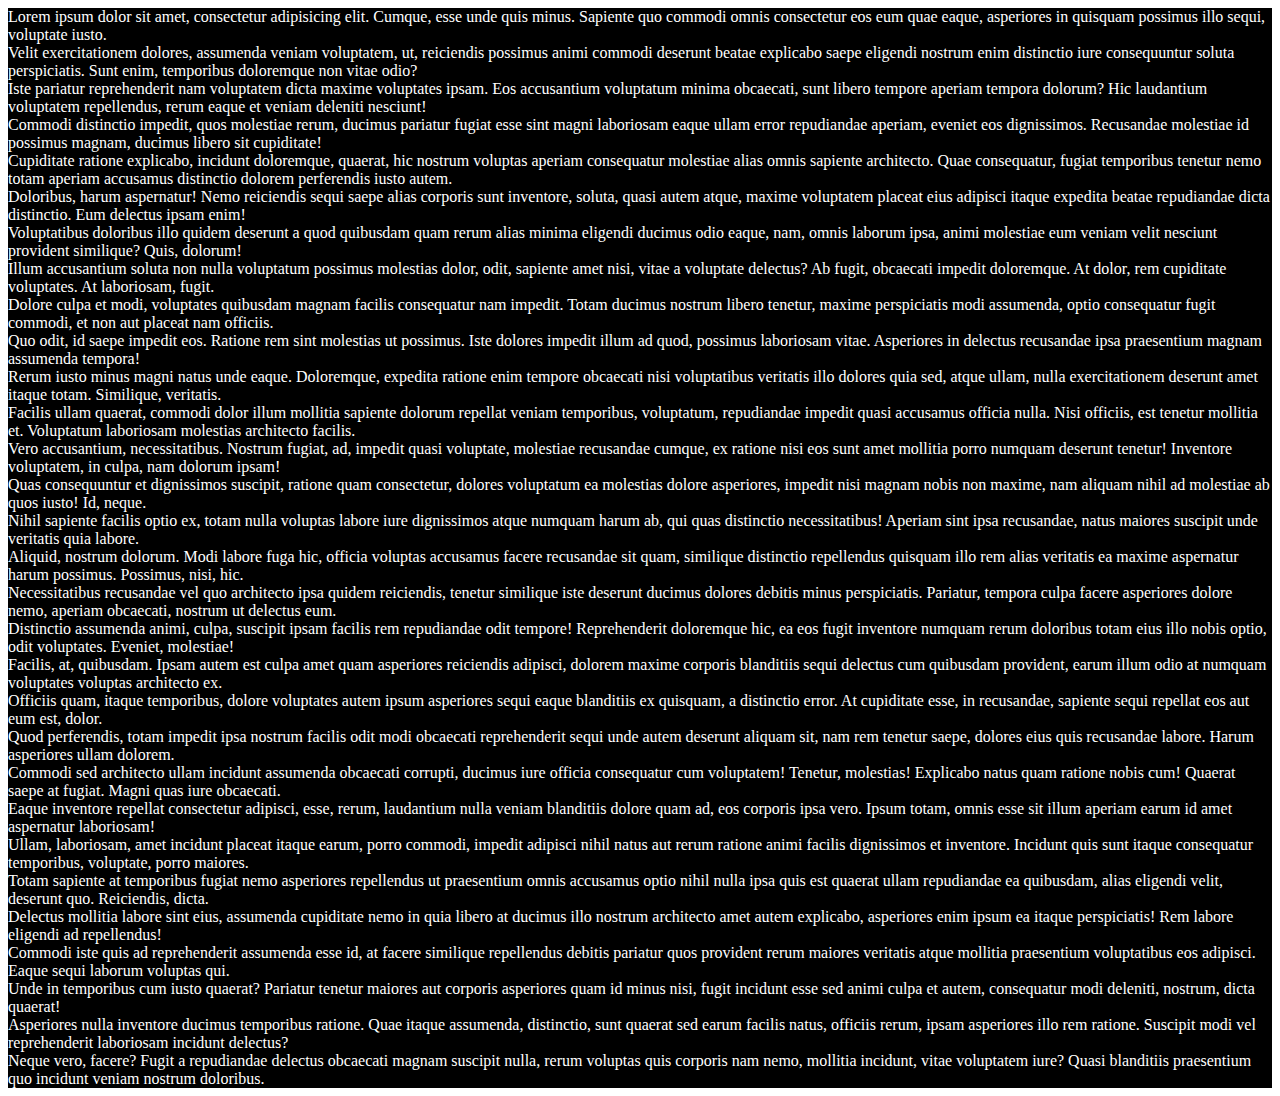
==== 04_css/index.html @ 9101c488 "unify" ====
<!DOCTYPE html>
<html lang ="ru">
<head>
	<title>boilerplate</title>
	<meta charset="utf-8">
	<meta description="boilerplare code">
	<meta keywords="boilerplate, test">
	<style>
		div{
           color:white;
           background:black;
		}
	</style>
</head>
<body>
	<div>Lorem ipsum dolor sit amet, consectetur adipisicing elit. Cumque, esse unde quis minus. Sapiente quo commodi omnis consectetur eos eum quae eaque, asperiores in quisquam possimus illo sequi, voluptate iusto.</div>
	<div>Velit exercitationem dolores, assumenda veniam voluptatem, ut, reiciendis possimus animi commodi deserunt beatae explicabo saepe eligendi nostrum enim distinctio iure consequuntur soluta perspiciatis. Sunt enim, temporibus doloremque non vitae odio?</div>
	<div>Iste pariatur reprehenderit nam voluptatem dicta maxime voluptates ipsam. Eos accusantium voluptatum minima obcaecati, sunt libero tempore aperiam tempora dolorum? Hic laudantium voluptatem repellendus, rerum eaque et veniam deleniti nesciunt!</div>
	<div>Commodi distinctio impedit, quos molestiae rerum, ducimus pariatur fugiat esse sint magni laboriosam eaque ullam error repudiandae aperiam, eveniet eos dignissimos. Recusandae molestiae id possimus magnam, ducimus libero sit cupiditate!</div>
	<div>Cupiditate ratione explicabo, incidunt doloremque, quaerat, hic nostrum voluptas aperiam consequatur molestiae alias omnis sapiente architecto. Quae consequatur, fugiat temporibus tenetur nemo totam aperiam accusamus distinctio dolorem perferendis iusto autem.</div>
	<div>Doloribus, harum aspernatur! Nemo reiciendis sequi saepe alias corporis sunt inventore, soluta, quasi autem atque, maxime voluptatem placeat eius adipisci itaque expedita beatae repudiandae dicta distinctio. Eum delectus ipsam enim!</div>
	<div>Voluptatibus doloribus illo quidem deserunt a quod quibusdam quam rerum alias minima eligendi ducimus odio eaque, nam, omnis laborum ipsa, animi molestiae eum veniam velit nesciunt provident similique? Quis, dolorum!</div>
	<div>Illum accusantium soluta non nulla voluptatum possimus molestias dolor, odit, sapiente amet nisi, vitae a voluptate delectus? Ab fugit, obcaecati impedit doloremque. At dolor, rem cupiditate voluptates. At laboriosam, fugit.</div>
	<div>Dolore culpa et modi, voluptates quibusdam magnam facilis consequatur nam impedit. Totam ducimus nostrum libero tenetur, maxime perspiciatis modi assumenda, optio consequatur fugit commodi, et non aut placeat nam officiis.</div>
	<div>Quo odit, id saepe impedit eos. Ratione rem sint molestias ut possimus. Iste dolores impedit illum ad quod, possimus laboriosam vitae. Asperiores in delectus recusandae ipsa praesentium magnam assumenda tempora!</div>
	<div>Rerum iusto minus magni natus unde eaque. Doloremque, expedita ratione enim tempore obcaecati nisi voluptatibus veritatis illo dolores quia sed, atque ullam, nulla exercitationem deserunt amet itaque totam. Similique, veritatis.</div>
	<div>Facilis ullam quaerat, commodi dolor illum mollitia sapiente dolorum repellat veniam temporibus, voluptatum, repudiandae impedit quasi accusamus officia nulla. Nisi officiis, est tenetur mollitia et. Voluptatum laboriosam molestias architecto facilis.</div>
	<div>Vero accusantium, necessitatibus. Nostrum fugiat, ad, impedit quasi voluptate, molestiae recusandae cumque, ex ratione nisi eos sunt amet mollitia porro numquam deserunt tenetur! Inventore voluptatem, in culpa, nam dolorum ipsam!</div>
	<div>Quas consequuntur et dignissimos suscipit, ratione quam consectetur, dolores voluptatum ea molestias dolore asperiores, impedit nisi magnam nobis non maxime, nam aliquam nihil ad molestiae ab quos iusto! Id, neque.</div>
	<div>Nihil sapiente facilis optio ex, totam nulla voluptas labore iure dignissimos atque numquam harum ab, qui quas distinctio necessitatibus! Aperiam sint ipsa recusandae, natus maiores suscipit unde veritatis quia labore.</div>
	<div>Aliquid, nostrum dolorum. Modi labore fuga hic, officia voluptas accusamus facere recusandae sit quam, similique distinctio repellendus quisquam illo rem alias veritatis ea maxime aspernatur harum possimus. Possimus, nisi, hic.</div>
	<div>Necessitatibus recusandae vel quo architecto ipsa quidem reiciendis, tenetur similique iste deserunt ducimus dolores debitis minus perspiciatis. Pariatur, tempora culpa facere asperiores dolore nemo, aperiam obcaecati, nostrum ut delectus eum.</div>
	<div>Distinctio assumenda animi, culpa, suscipit ipsam facilis rem repudiandae odit tempore! Reprehenderit doloremque hic, ea eos fugit inventore numquam rerum doloribus totam eius illo nobis optio, odit voluptates. Eveniet, molestiae!</div>
	<div>Facilis, at, quibusdam. Ipsam autem est culpa amet quam asperiores reiciendis adipisci, dolorem maxime corporis blanditiis sequi delectus cum quibusdam provident, earum illum odio at numquam voluptates voluptas architecto ex.</div>
	<div>Officiis quam, itaque temporibus, dolore voluptates autem ipsum asperiores sequi eaque blanditiis ex quisquam, a distinctio error. At cupiditate esse, in recusandae, sapiente sequi repellat eos aut eum est, dolor.</div>
	<div>Quod perferendis, totam impedit ipsa nostrum facilis odit modi obcaecati reprehenderit sequi unde autem deserunt aliquam sit, nam rem tenetur saepe, dolores eius quis recusandae labore. Harum asperiores ullam dolorem.</div>
	<div>Commodi sed architecto ullam incidunt assumenda obcaecati corrupti, ducimus iure officia consequatur cum voluptatem! Tenetur, molestias! Explicabo natus quam ratione nobis cum! Quaerat saepe at fugiat. Magni quas iure obcaecati.</div>
	<div>Eaque inventore repellat consectetur adipisci, esse, rerum, laudantium nulla veniam blanditiis dolore quam ad, eos corporis ipsa vero. Ipsum totam, omnis esse sit illum aperiam earum id amet aspernatur laboriosam!</div>
	<div>Ullam, laboriosam, amet incidunt placeat itaque earum, porro commodi, impedit adipisci nihil natus aut rerum ratione animi facilis dignissimos et inventore. Incidunt quis sunt itaque consequatur temporibus, voluptate, porro maiores.</div>
	<div>Totam sapiente at temporibus fugiat nemo asperiores repellendus ut praesentium omnis accusamus optio nihil nulla ipsa quis est quaerat ullam repudiandae ea quibusdam, alias eligendi velit, deserunt quo. Reiciendis, dicta.</div>
	<div>Delectus mollitia labore sint eius, assumenda cupiditate nemo in quia libero at ducimus illo nostrum architecto amet autem explicabo, asperiores enim ipsum ea itaque perspiciatis! Rem labore eligendi ad repellendus!</div>
	<div>Commodi iste quis ad reprehenderit assumenda esse id, at facere similique repellendus debitis pariatur quos provident rerum maiores veritatis atque mollitia praesentium voluptatibus eos adipisci. Eaque sequi laborum voluptas qui.</div>
	<div>Unde in temporibus cum iusto quaerat? Pariatur tenetur maiores aut corporis asperiores quam id minus nisi, fugit incidunt esse sed animi culpa et autem, consequatur modi deleniti, nostrum, dicta quaerat!</div>
	<div>Asperiores nulla inventore ducimus temporibus ratione. Quae itaque assumenda, distinctio, sunt quaerat sed earum facilis natus, officiis rerum, ipsam asperiores illo rem ratione. Suscipit modi vel reprehenderit laboriosam incidunt delectus?</div>
	<div>Neque vero, facere? Fugit a repudiandae delectus obcaecati magnam suscipit nulla, rerum voluptas quis corporis nam nemo, mollitia incidunt, vitae voluptatem iure? Quasi blanditiis praesentium quo incidunt veniam nostrum doloribus.</div>
</body>
</html>
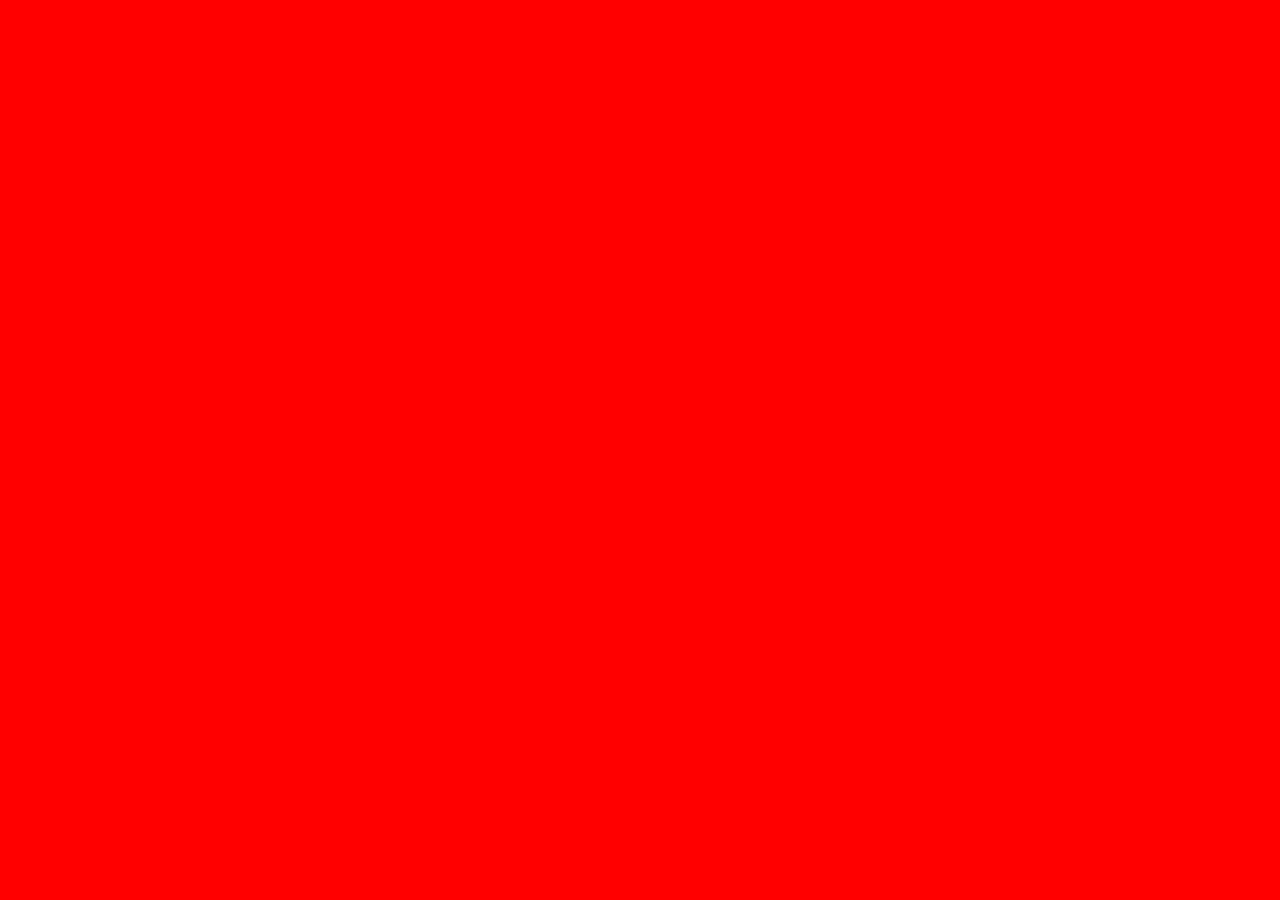
==== commit 66f9080d: "css" ====
--- a/04_css/index.html
+++ b/04_css/index.html
@@ -5,43 +5,21 @@
 	<meta charset="utf-8">
 	<meta description="boilerplare code">
 	<meta keywords="boilerplate, test">
-	<style>
-		div{
-           color:white;
-           background:black;
-		}
-	</style>
+	<link rel="stylesheet" href="css/style.css">
 </head>
 <body>
-	<div>Lorem ipsum dolor sit amet, consectetur adipisicing elit. Cumque, esse unde quis minus. Sapiente quo commodi omnis consectetur eos eum quae eaque, asperiores in quisquam possimus illo sequi, voluptate iusto.</div>
-	<div>Velit exercitationem dolores, assumenda veniam voluptatem, ut, reiciendis possimus animi commodi deserunt beatae explicabo saepe eligendi nostrum enim distinctio iure consequuntur soluta perspiciatis. Sunt enim, temporibus doloremque non vitae odio?</div>
-	<div>Iste pariatur reprehenderit nam voluptatem dicta maxime voluptates ipsam. Eos accusantium voluptatum minima obcaecati, sunt libero tempore aperiam tempora dolorum? Hic laudantium voluptatem repellendus, rerum eaque et veniam deleniti nesciunt!</div>
-	<div>Commodi distinctio impedit, quos molestiae rerum, ducimus pariatur fugiat esse sint magni laboriosam eaque ullam error repudiandae aperiam, eveniet eos dignissimos. Recusandae molestiae id possimus magnam, ducimus libero sit cupiditate!</div>
-	<div>Cupiditate ratione explicabo, incidunt doloremque, quaerat, hic nostrum voluptas aperiam consequatur molestiae alias omnis sapiente architecto. Quae consequatur, fugiat temporibus tenetur nemo totam aperiam accusamus distinctio dolorem perferendis iusto autem.</div>
-	<div>Doloribus, harum aspernatur! Nemo reiciendis sequi saepe alias corporis sunt inventore, soluta, quasi autem atque, maxime voluptatem placeat eius adipisci itaque expedita beatae repudiandae dicta distinctio. Eum delectus ipsam enim!</div>
-	<div>Voluptatibus doloribus illo quidem deserunt a quod quibusdam quam rerum alias minima eligendi ducimus odio eaque, nam, omnis laborum ipsa, animi molestiae eum veniam velit nesciunt provident similique? Quis, dolorum!</div>
-	<div>Illum accusantium soluta non nulla voluptatum possimus molestias dolor, odit, sapiente amet nisi, vitae a voluptate delectus? Ab fugit, obcaecati impedit doloremque. At dolor, rem cupiditate voluptates. At laboriosam, fugit.</div>
-	<div>Dolore culpa et modi, voluptates quibusdam magnam facilis consequatur nam impedit. Totam ducimus nostrum libero tenetur, maxime perspiciatis modi assumenda, optio consequatur fugit commodi, et non aut placeat nam officiis.</div>
-	<div>Quo odit, id saepe impedit eos. Ratione rem sint molestias ut possimus. Iste dolores impedit illum ad quod, possimus laboriosam vitae. Asperiores in delectus recusandae ipsa praesentium magnam assumenda tempora!</div>
-	<div>Rerum iusto minus magni natus unde eaque. Doloremque, expedita ratione enim tempore obcaecati nisi voluptatibus veritatis illo dolores quia sed, atque ullam, nulla exercitationem deserunt amet itaque totam. Similique, veritatis.</div>
-	<div>Facilis ullam quaerat, commodi dolor illum mollitia sapiente dolorum repellat veniam temporibus, voluptatum, repudiandae impedit quasi accusamus officia nulla. Nisi officiis, est tenetur mollitia et. Voluptatum laboriosam molestias architecto facilis.</div>
-	<div>Vero accusantium, necessitatibus. Nostrum fugiat, ad, impedit quasi voluptate, molestiae recusandae cumque, ex ratione nisi eos sunt amet mollitia porro numquam deserunt tenetur! Inventore voluptatem, in culpa, nam dolorum ipsam!</div>
-	<div>Quas consequuntur et dignissimos suscipit, ratione quam consectetur, dolores voluptatum ea molestias dolore asperiores, impedit nisi magnam nobis non maxime, nam aliquam nihil ad molestiae ab quos iusto! Id, neque.</div>
-	<div>Nihil sapiente facilis optio ex, totam nulla voluptas labore iure dignissimos atque numquam harum ab, qui quas distinctio necessitatibus! Aperiam sint ipsa recusandae, natus maiores suscipit unde veritatis quia labore.</div>
-	<div>Aliquid, nostrum dolorum. Modi labore fuga hic, officia voluptas accusamus facere recusandae sit quam, similique distinctio repellendus quisquam illo rem alias veritatis ea maxime aspernatur harum possimus. Possimus, nisi, hic.</div>
-	<div>Necessitatibus recusandae vel quo architecto ipsa quidem reiciendis, tenetur similique iste deserunt ducimus dolores debitis minus perspiciatis. Pariatur, tempora culpa facere asperiores dolore nemo, aperiam obcaecati, nostrum ut delectus eum.</div>
-	<div>Distinctio assumenda animi, culpa, suscipit ipsam facilis rem repudiandae odit tempore! Reprehenderit doloremque hic, ea eos fugit inventore numquam rerum doloribus totam eius illo nobis optio, odit voluptates. Eveniet, molestiae!</div>
-	<div>Facilis, at, quibusdam. Ipsam autem est culpa amet quam asperiores reiciendis adipisci, dolorem maxime corporis blanditiis sequi delectus cum quibusdam provident, earum illum odio at numquam voluptates voluptas architecto ex.</div>
-	<div>Officiis quam, itaque temporibus, dolore voluptates autem ipsum asperiores sequi eaque blanditiis ex quisquam, a distinctio error. At cupiditate esse, in recusandae, sapiente sequi repellat eos aut eum est, dolor.</div>
-	<div>Quod perferendis, totam impedit ipsa nostrum facilis odit modi obcaecati reprehenderit sequi unde autem deserunt aliquam sit, nam rem tenetur saepe, dolores eius quis recusandae labore. Harum asperiores ullam dolorem.</div>
-	<div>Commodi sed architecto ullam incidunt assumenda obcaecati corrupti, ducimus iure officia consequatur cum voluptatem! Tenetur, molestias! Explicabo natus quam ratione nobis cum! Quaerat saepe at fugiat. Magni quas iure obcaecati.</div>
-	<div>Eaque inventore repellat consectetur adipisci, esse, rerum, laudantium nulla veniam blanditiis dolore quam ad, eos corporis ipsa vero. Ipsum totam, omnis esse sit illum aperiam earum id amet aspernatur laboriosam!</div>
-	<div>Ullam, laboriosam, amet incidunt placeat itaque earum, porro commodi, impedit adipisci nihil natus aut rerum ratione animi facilis dignissimos et inventore. Incidunt quis sunt itaque consequatur temporibus, voluptate, porro maiores.</div>
-	<div>Totam sapiente at temporibus fugiat nemo asperiores repellendus ut praesentium omnis accusamus optio nihil nulla ipsa quis est quaerat ullam repudiandae ea quibusdam, alias eligendi velit, deserunt quo. Reiciendis, dicta.</div>
-	<div>Delectus mollitia labore sint eius, assumenda cupiditate nemo in quia libero at ducimus illo nostrum architecto amet autem explicabo, asperiores enim ipsum ea itaque perspiciatis! Rem labore eligendi ad repellendus!</div>
-	<div>Commodi iste quis ad reprehenderit assumenda esse id, at facere similique repellendus debitis pariatur quos provident rerum maiores veritatis atque mollitia praesentium voluptatibus eos adipisci. Eaque sequi laborum voluptas qui.</div>
-	<div>Unde in temporibus cum iusto quaerat? Pariatur tenetur maiores aut corporis asperiores quam id minus nisi, fugit incidunt esse sed animi culpa et autem, consequatur modi deleniti, nostrum, dicta quaerat!</div>
-	<div>Asperiores nulla inventore ducimus temporibus ratione. Quae itaque assumenda, distinctio, sunt quaerat sed earum facilis natus, officiis rerum, ipsam asperiores illo rem ratione. Suscipit modi vel reprehenderit laboriosam incidunt delectus?</div>
-	<div>Neque vero, facere? Fugit a repudiandae delectus obcaecati magnam suscipit nulla, rerum voluptas quis corporis nam nemo, mollitia incidunt, vitae voluptatem iure? Quasi blanditiis praesentium quo incidunt veniam nostrum doloribus.</div>
+	<div>
+		<header>
+			<div></div>
+			<nav></nav>
+		</header>
+		<main>
+			<section></section>
+			<section></section>
+		</main>
+		<footer>
+			<div></div>
+		</footer>
+	</div>
 </body>
 </html>--- a/04_css/css/style.css
+++ b/04_css/css/style.css
@@ -0,0 +1,3 @@
+body {
+	background:red;
+}